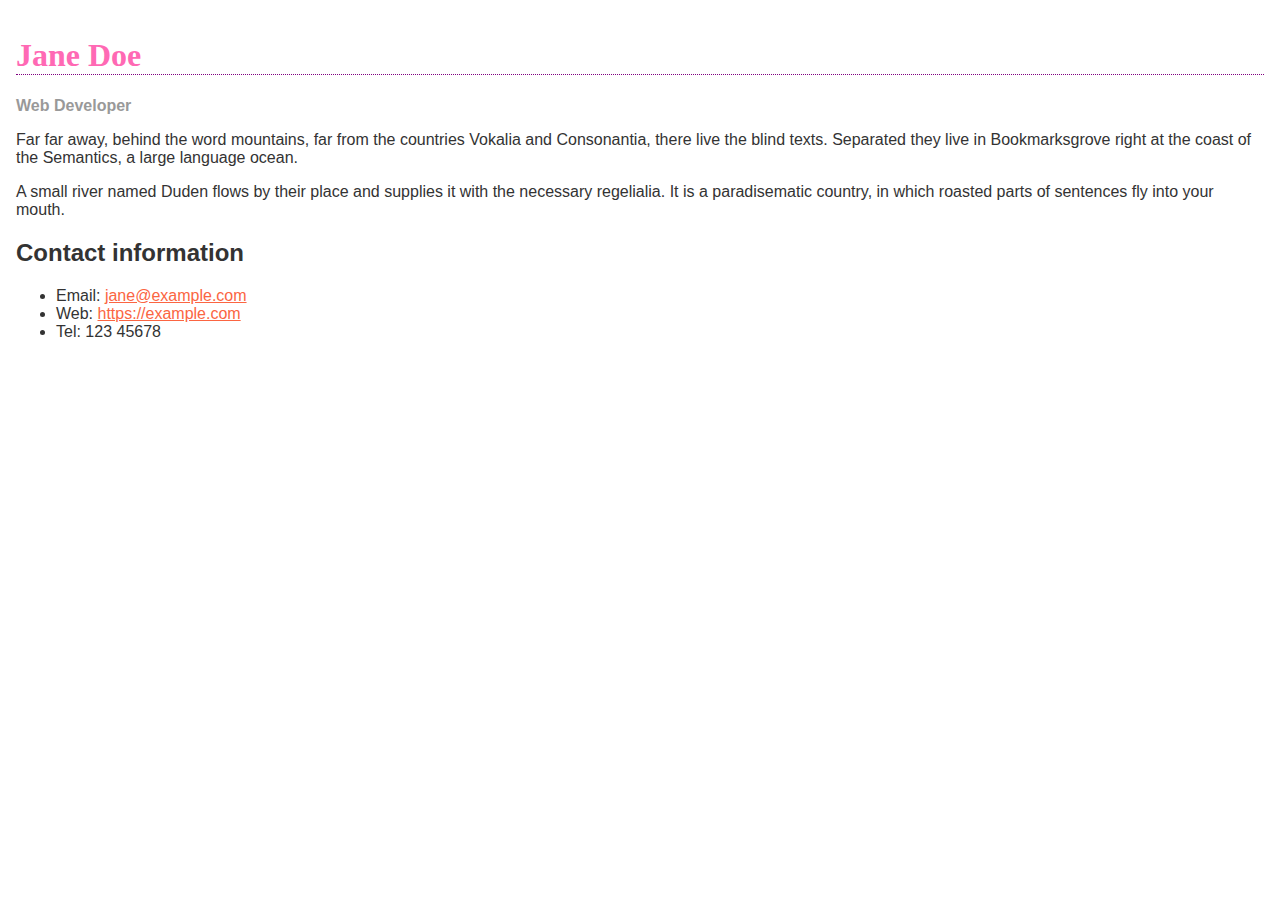
==== biog-download.html @ dc97ee00 "Create biog-download.html" ====
<!doctype html>
<html lang="en">
  <head>
    <meta charset="utf-8" />
    <meta name="viewport" content="width=device-width" />
    <title>Formatting a biography</title>
    <style>
      body {
        background-color: #fff;
        color: #333;
        font-family: Arial, Helvetica, sans-serif;
        padding: 1em;
        margin: 0;
      }

      h1 {
        color: hotpink;
        font-size: 2em;
        font-family: Georgia, "Times New Roman", Times, serif;
        border-bottom: 1px dotted purple;
      }

      h2 {
        font-size: 1.5em;
      }

      .job-title {
        color: #999999;
        font-weight: bold;
      }

      a:link,
      a:visited {
        color: #fb6542;
      }

      a:hover {
        text-decoration: none;
      }
    </style>
  </head>

  <body>
    <h1>Jane Doe</h1>
    <div class="job-title">Web Developer</div>
    <p>
      Far far away, behind the word mountains, far from the countries Vokalia
      and Consonantia, there live the blind texts. Separated they live in
      Bookmarksgrove right at the coast of the Semantics, a large language
      ocean.
    </p>

    <p>
      A small river named Duden flows by their place and supplies it with the
      necessary regelialia. It is a paradisematic country, in which roasted
      parts of sentences fly into your mouth.
    </p>

    <h2>Contact information</h2>
    <ul>
      <li>
        Email:
        <a href="mailto:jane@example.com">jane@example.com</a>
      </li>
      <li>
        Web:
        <a href="https://example.com">https://example.com</a>
      </li>
      <li>Tel: 123 45678</li>
    </ul>
  </body>
</html>
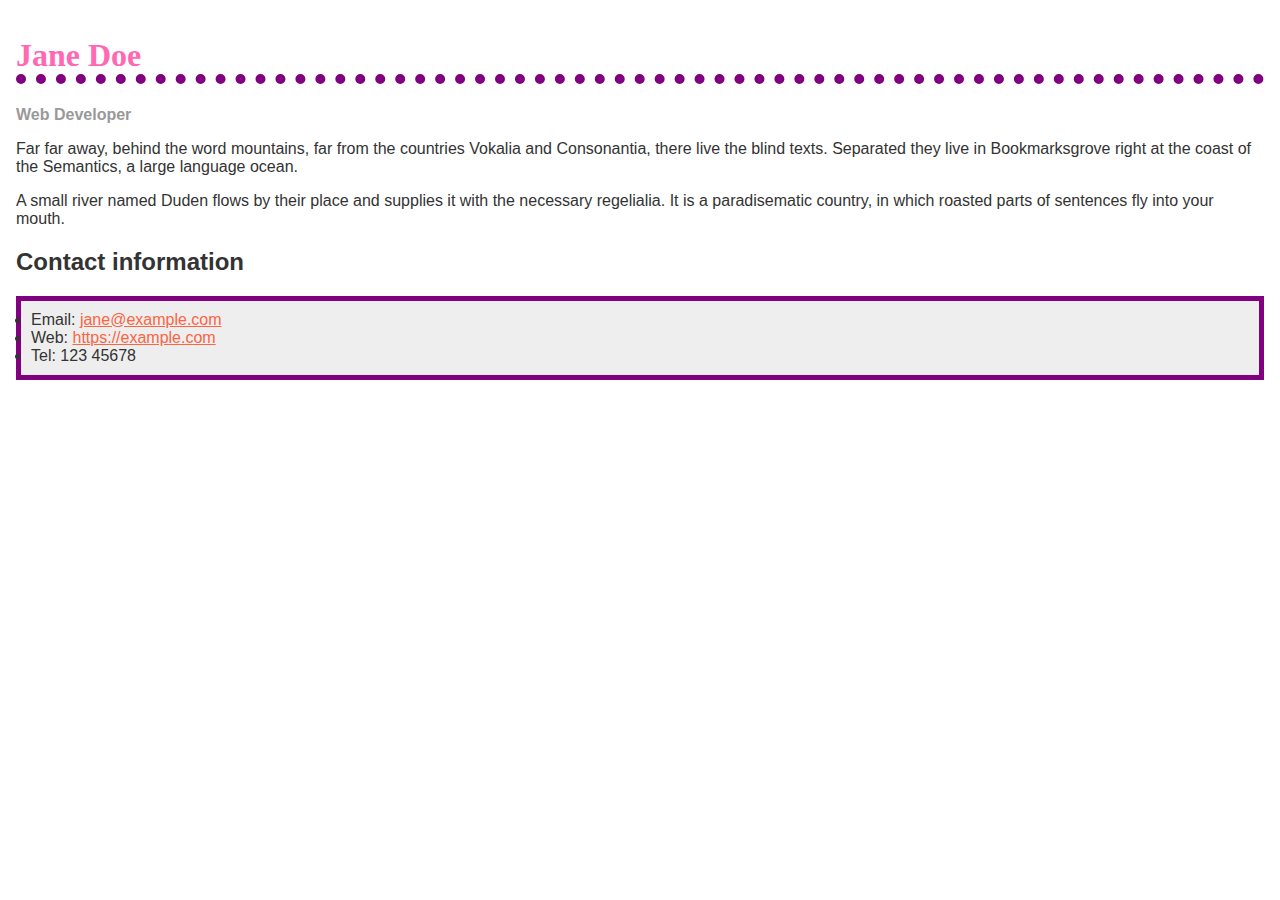
==== commit a9062435: "Update biog-download.html" ====
--- a/biog-download.html
+++ b/biog-download.html
@@ -17,7 +17,7 @@
         color: hotpink;
         font-size: 2em;
         font-family: Georgia, "Times New Roman", Times, serif;
-        border-bottom: 1px dotted purple;
+        border-bottom: 10px dotted purple;
       }
 
       h2 {
@@ -36,6 +36,13 @@
 
       a:hover {
         text-decoration: none;
+      }
+
+      ul {
+
+        background-color: #eeeeee;
+        border: 5px solid purple;
+        padding: 10px;
       }
     </style>
   </head>
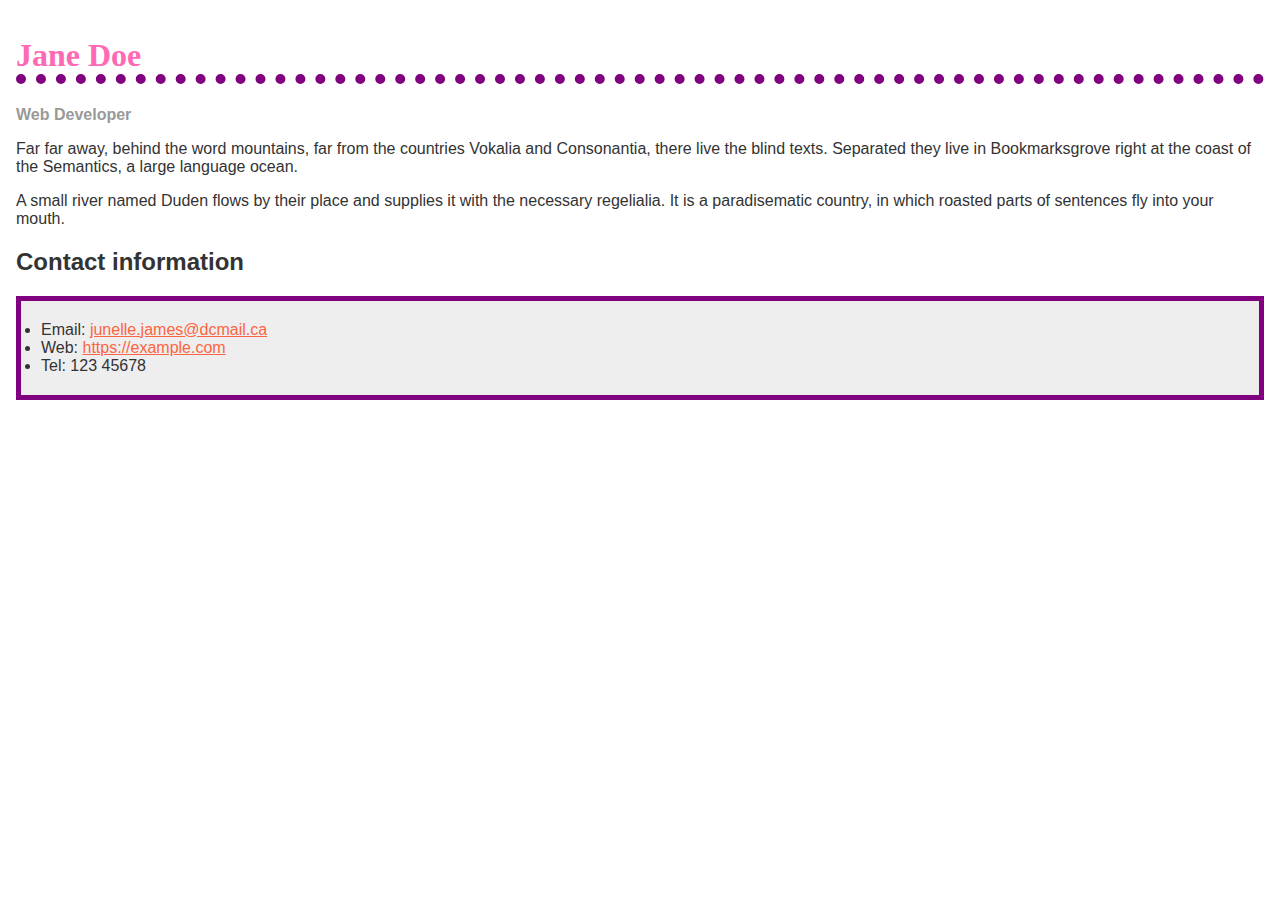
==== commit a61be4a2: "Update biog-download.html" ====
--- a/biog-download.html
+++ b/biog-download.html
@@ -36,13 +36,14 @@
 
       a:hover {
         text-decoration: none;
+        color: green;
       }
 
       ul {
 
         background-color: #eeeeee;
         border: 5px solid purple;
-        padding: 10px;
+        padding: 20px;
       }
     </style>
   </head>
@@ -67,7 +68,7 @@
     <ul>
       <li>
         Email:
-        <a href="mailto:jane@example.com">jane@example.com</a>
+        <a href="mailto:junelle.james@dcmail.ca">junelle.james@dcmail.ca</a>
       </li>
       <li>
         Web:
